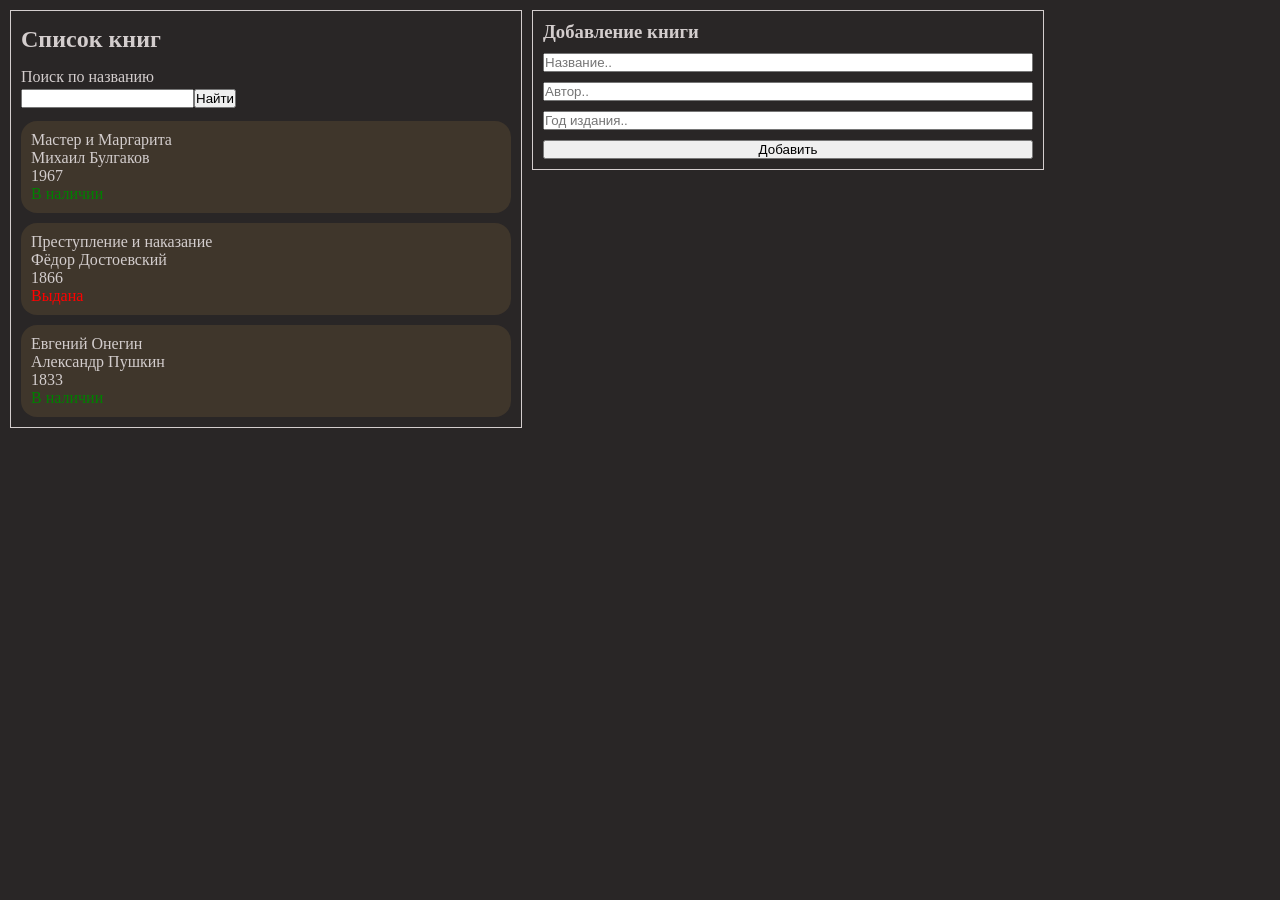
==== books/index.html @ 536224f7 "Add files via upload" ====
<!DOCTYPE html>
<html lang="en">
<head>
    <meta charset="UTF-8">
    <meta name="viewport" content="width=device-width, initial-scale=1.0">
    <title>Document</title>
    <link rel="stylesheet" href="style.css">
    <script src="script.js" defer></script>
</head>
<body>
    <div id="booksListWrap">
        <h3>Список книг</h3>

        <div id="search-wrap">
            <label for="search">Поиск по названию</label>
            <div id="inputWrap">
                <input type="text" id="search" name="search">
                <button id="searchBtn">Найти</button>
            </div>
            <p id="search-status"></p>    
        </div>
        

        <div id="booksList"></div>
    </div>
    

    <form action="" id="add-book">
        <h3>Добавление книги</h3>

        <input type="text" name="title" placeholder="Название.." required>
        <input type="text" name="author" placeholder="Автор.." required>
        <input type="number" name="year" placeholder="Год издания.." required>
        <input type="submit" value="Добавить">
    </form>
</body>
</html>
---- books/style.css ----
*
{
    padding: 0;
    margin: 0;
    box-sizing: border-box;
}

body
{
    display: flex;
    width: 100vw;
    gap: 10px;
    background-color: rgb(41, 38, 38);
    color: rgb(211, 205, 205);
    padding: 10px;
}


#booksListWrap
{
    display: flex;
    flex-direction: column;
    width: 40vw;
    border: 1px solid;
    padding: 10px;
    gap: 10px;
}
#booksListWrap > h3
{
    font-size: 1.5rem;
    margin-top: 5px;
    margin-bottom: 5px;
}

#search-wrap
{
    display: flex;
    flex-direction: column;
    width: 100%;
    gap: 3px;
}
#search-wrap > input
{
    width: 50%;
}
#inputWrap
{
    display: flex;
    flex-direction: row;
}

#booksList
{
    display: flex;
    flex-direction: column;
    width: 100%;
    gap: 10px;
}
.book
{
    display: flex;
    flex-direction: column;
    width: 100%;
    background-color: rgb(63, 54, 43);
    padding: 10px;
    border-radius: 1rem;
}

#add-book
{
    display: flex;
    flex-direction: column;
    width: 40vw;
    height: fit-content;
    gap: 10px;
    padding: 10px;
    border: 1px solid;
}
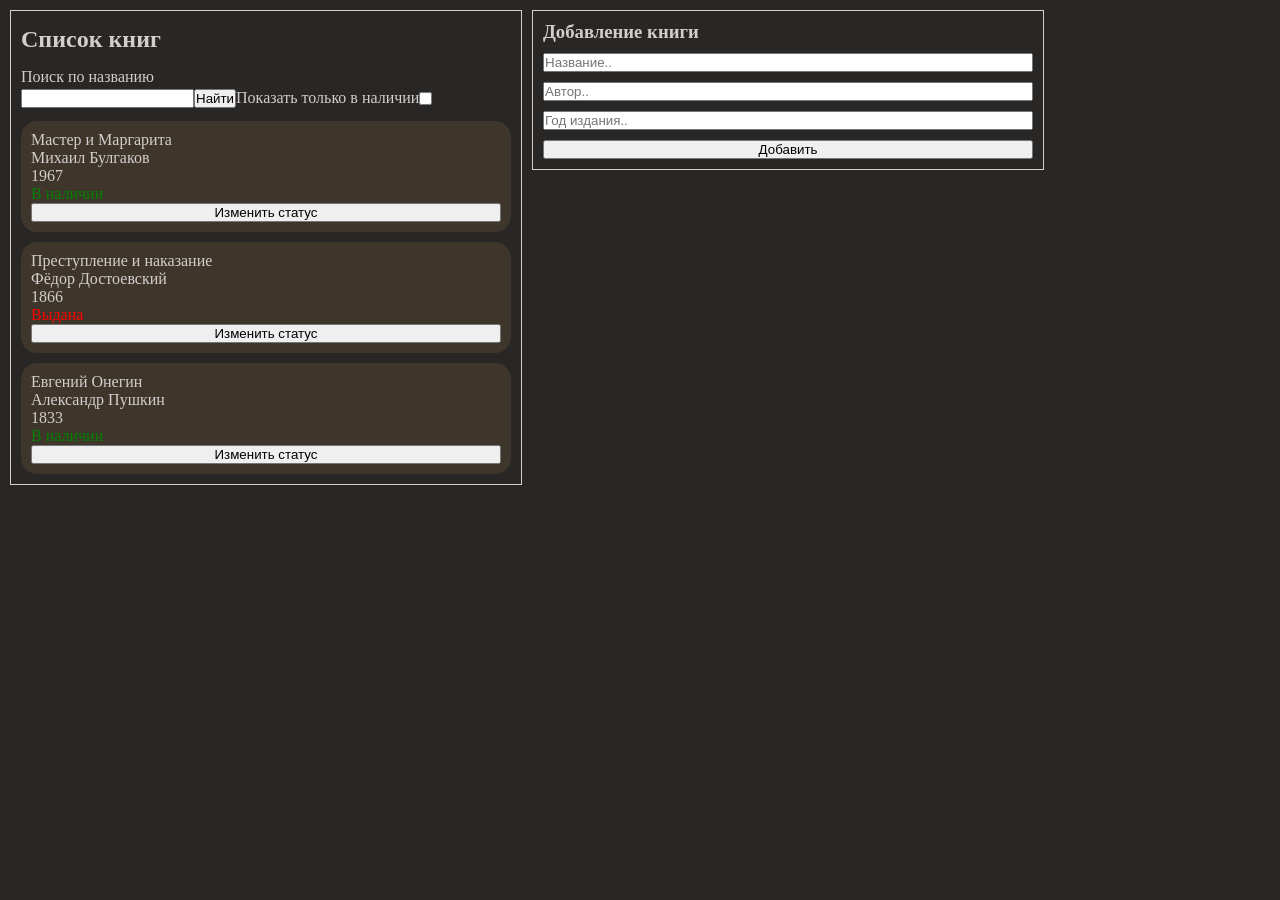
==== commit f7b446c1: "Add files via upload" ====
--- a/books/index.html
+++ b/books/index.html
@@ -16,6 +16,9 @@
             <div id="inputWrap">
                 <input type="text" id="search" name="search">
                 <button id="searchBtn">Найти</button>
+
+                <label for="isAvailable">Показать только в наличии</label>
+                <input type="checkbox" name="isAvailable" id="isAvailable">
             </div>
             <p id="search-status"></p>    
         </div>
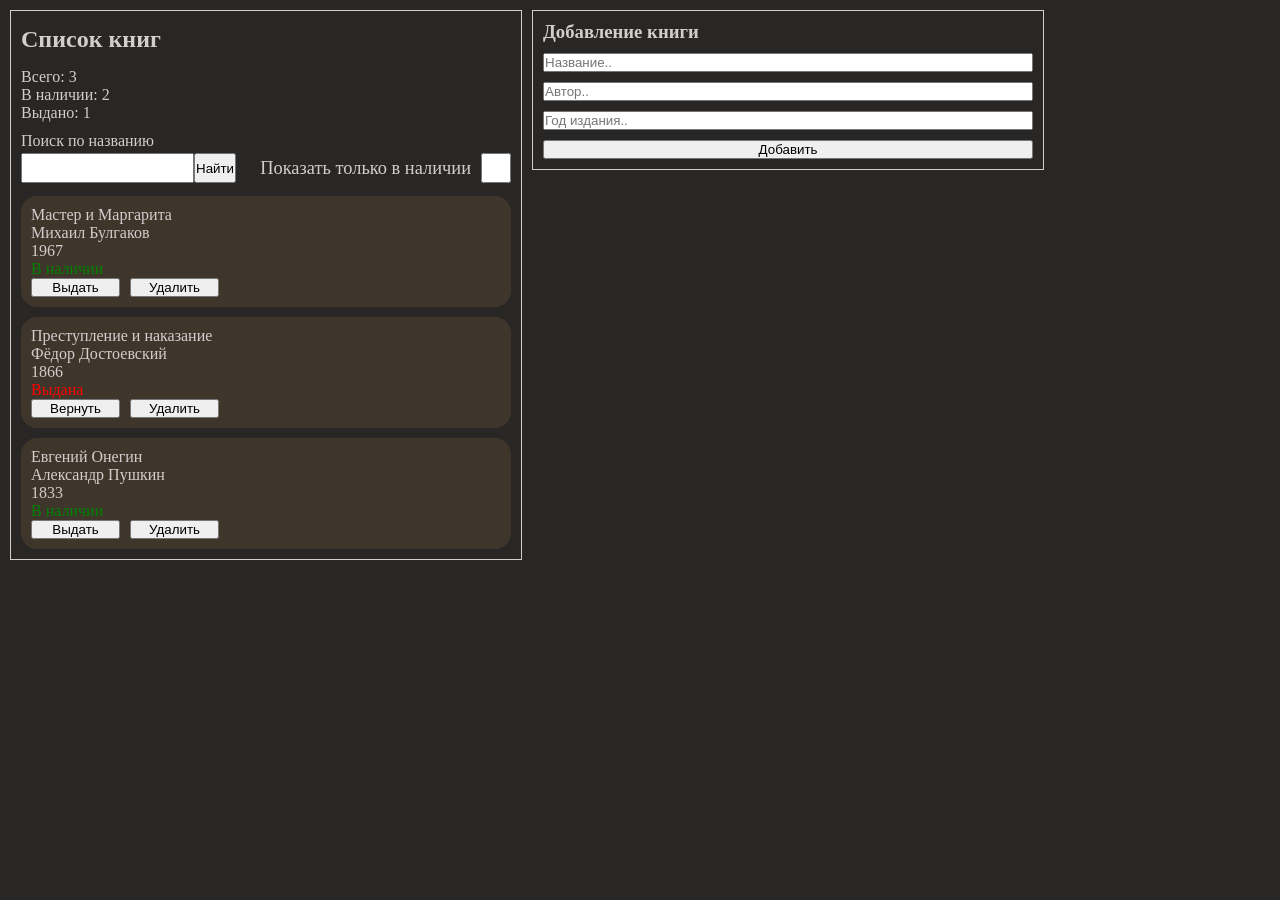
==== commit dbe1e547: "Add files via upload" ====
--- a/books/index.html
+++ b/books/index.html
@@ -8,17 +8,30 @@
     <script src="script.js" defer></script>
 </head>
 <body>
+
     <div id="booksListWrap">
         <h3>Список книг</h3>
+
+        <div class="statistics">
+            <div class="totalCount"></div>
+            <div class="availableCount"></div>
+            <div class="unavailableCount"></div>
+        </div>
 
         <div id="search-wrap">
             <label for="search">Поиск по названию</label>
             <div id="inputWrap">
-                <input type="text" id="search" name="search">
-                <button id="searchBtn">Найти</button>
+                <div id="searchTitleWrap">
+                    <input type="text" id="search" name="search">
+                    <button id="searchBtn">Найти</button>
+                </div>
+                
 
-                <label for="isAvailable">Показать только в наличии</label>
-                <input type="checkbox" name="isAvailable" id="isAvailable">
+                <div id="availableWrap">
+                    <label for="isAvailable">Показать только в наличии</label>
+                    <input type="checkbox" name="isAvailable" id="isAvailable">
+                </div>
+                
             </div>
             <p id="search-status"></p>    
         </div>
--- a/books/style.css
+++ b/books/style.css
@@ -47,7 +47,28 @@
 {
     display: flex;
     flex-direction: row;
+    justify-content: space-between;
 }
+#searchTitleWrap
+{
+    display: flex;
+}
+#availableWrap
+{
+    display: flex;
+    gap: 10px;
+    align-items: center;
+}
+#availableWrap > label
+{
+    font-size: 1.15rem;
+}
+#availableWrap > input
+{
+    width: 30px;
+    height: 30px;
+}
+
 
 #booksList
 {
@@ -65,6 +86,16 @@
     padding: 10px;
     border-radius: 1rem;
 }
+.divBtns
+{
+    display: flex;
+    width: 40%;
+    gap: 10px;
+}
+.divBtns button
+{
+    width: 50%;
+}
 
 #add-book
 {
